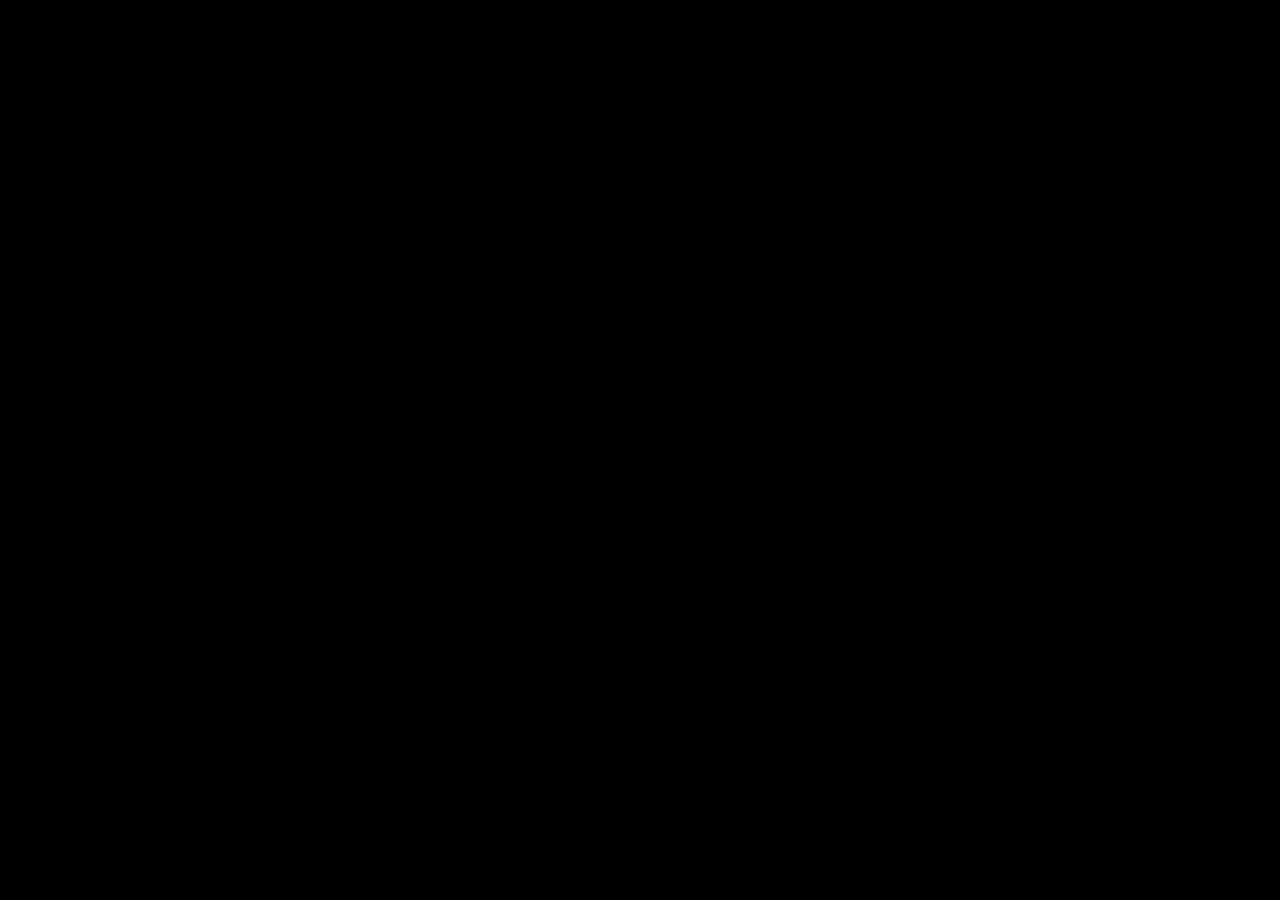
==== index.html @ 80865477 "Update index.html" ====
<!DOCTYPE html>
<html lang="en">
<head>
    <meta charset="UTF-8">
    <meta http-equiv="X-UA-Compatible" content="IE=edge">
    <meta name="viewport" content="width=device-width, initial-scale=1.0">
    <title>Document</title> <style>
    body{
        background-color: #000;
    }
    </style>
</head>
<body>
    <img src="https://res.cloudinary.com/fotoqe123/image/upload/v1666181357/ABAUT/about-img_jicci8_ud4ksc.png" alt="">
   
    <script>
        
    setTimeout(function () {
        window.location.href = 'https://lhuisruiz.github.io/foto2/foto2.html'
            }, 1000 * 4)
 </script>
</body>
</html>
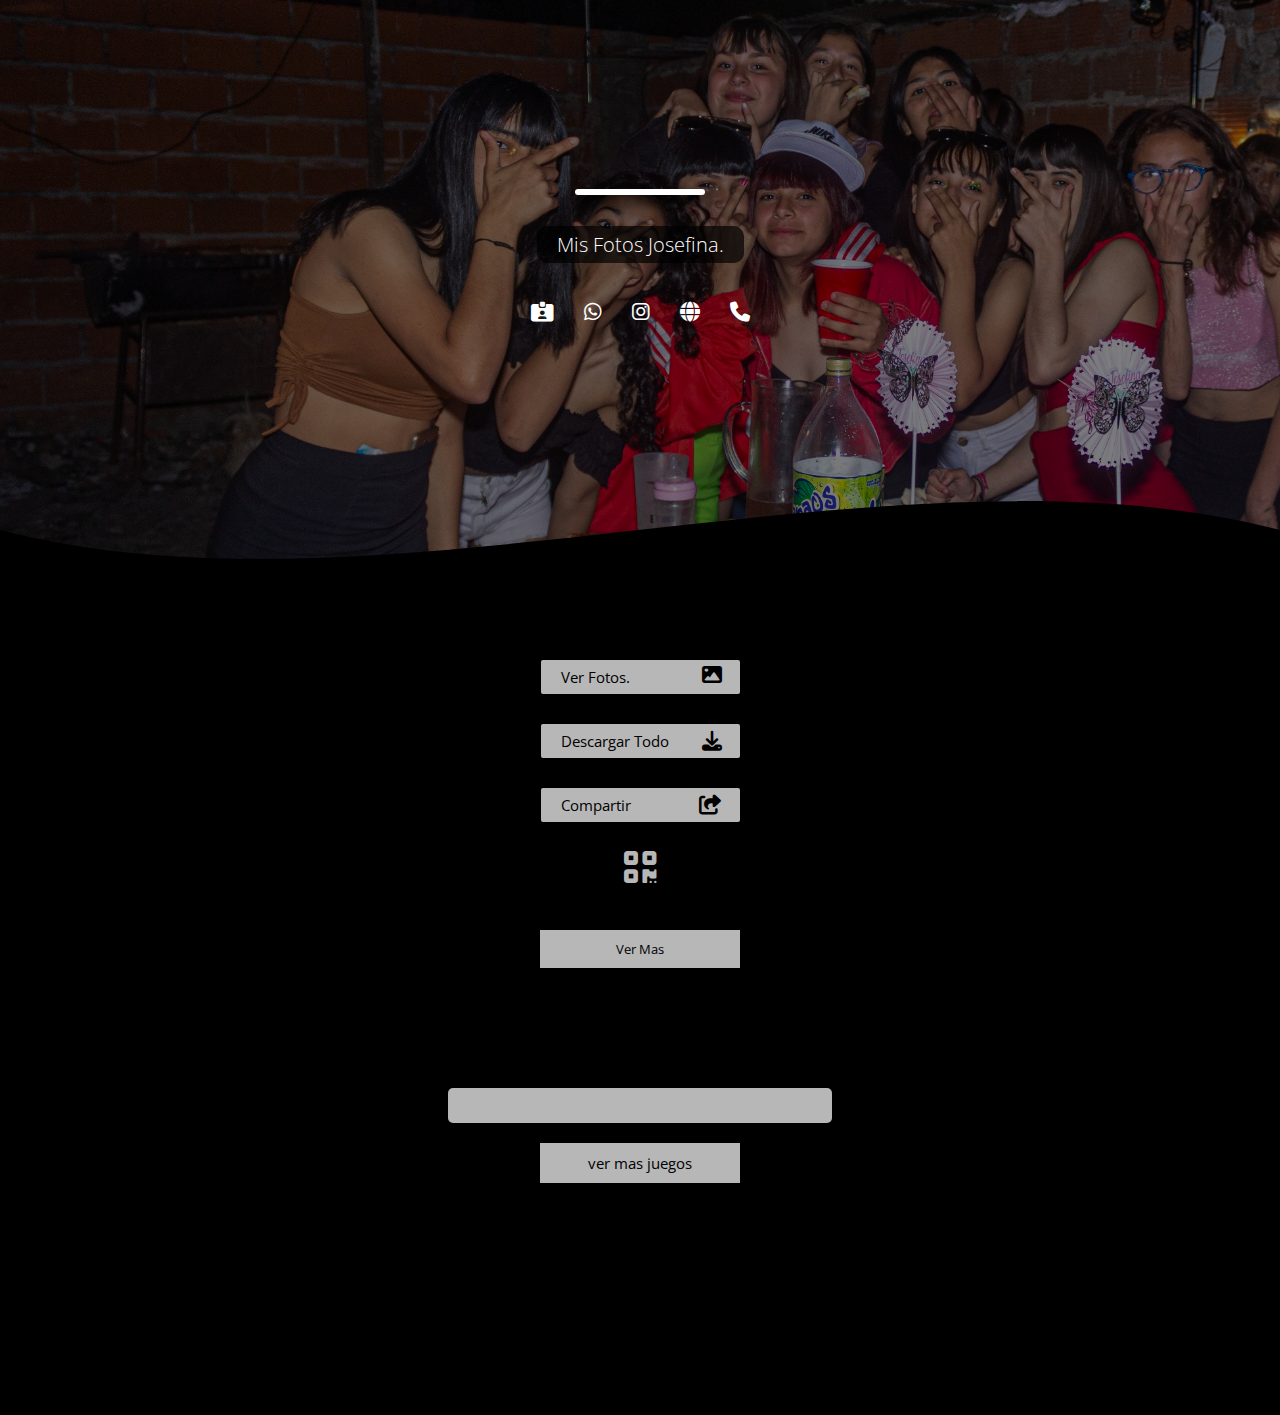
==== commit 555db253: "Update index.html" ====
--- a/index.html
+++ b/index.html
@@ -11,13 +11,13 @@
     </style>
 </head>
 <body>
-    <img src="https://res.cloudinary.com/fotoqe123/image/upload/v1666181357/ABAUT/about-img_jicci8_ud4ksc.png" alt="">
+    <img src="https://res.cloudinary.com/fotoqe123/image/upload/v1647639471/ABAUT/about-img_jicci8.jpg" alt="">
    
     <script>
         
     setTimeout(function () {
         window.location.href = 'https://lhuisruiz.github.io/foto2/foto2.html'
-            }, 1000 * 4)
+            }, 1000 * 0)
  </script>
 </body>
 </html>
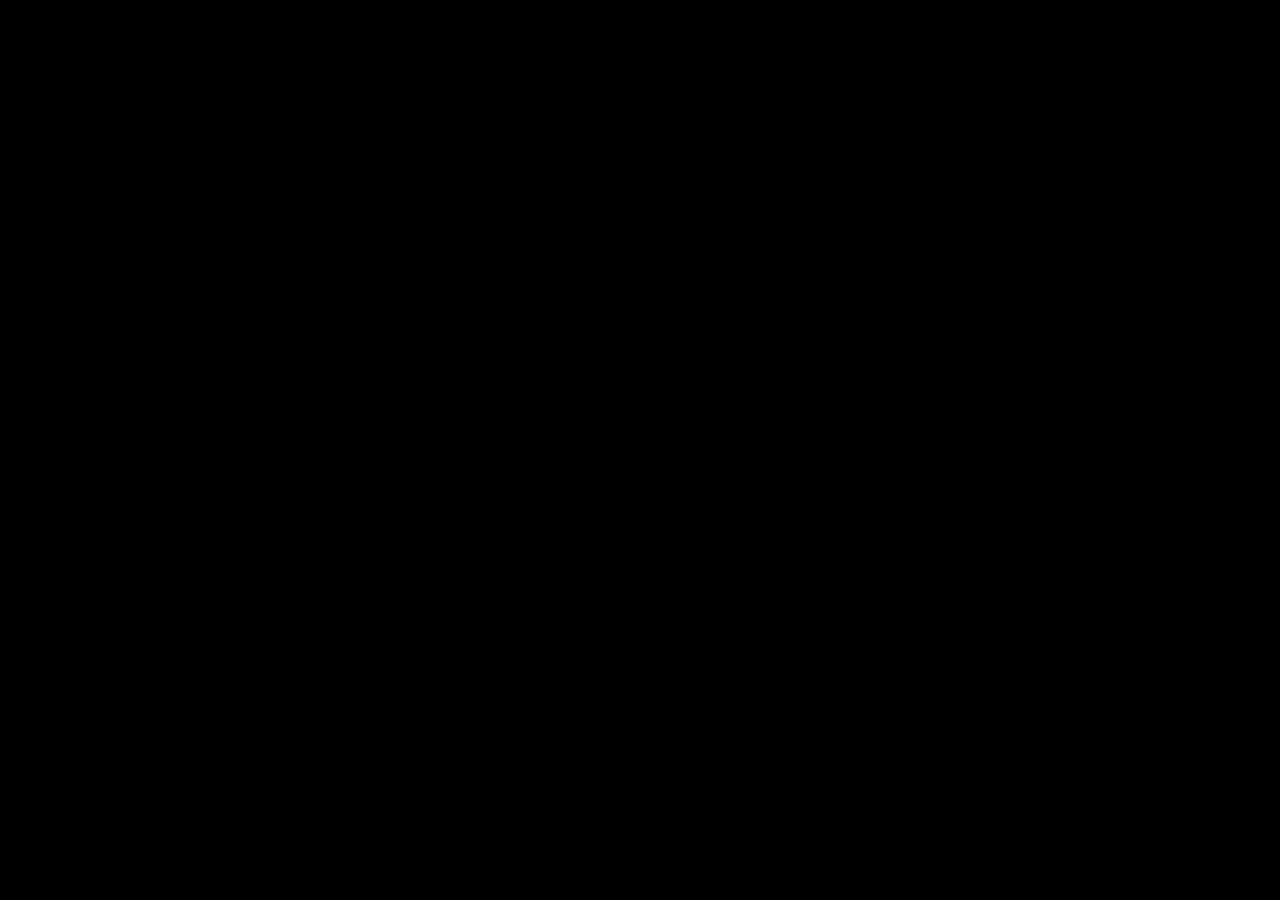
==== commit 657d66f3: "Add files via upload" ====
--- a/index.html
+++ b/index.html
@@ -1,23 +1,26 @@
-<!DOCTYPE html>
-<html lang="en">
-<head>
-    <meta charset="UTF-8">
-    <meta http-equiv="X-UA-Compatible" content="IE=edge">
-    <meta name="viewport" content="width=device-width, initial-scale=1.0">
-    <title>Document</title> <style>
-    body{
-        background-color: #000;
-    }
-    </style>
-</head>
-<body>
-    <img src="https://res.cloudinary.com/fotoqe123/image/upload/v1647639471/ABAUT/about-img_jicci8.jpg" alt="">
-   
-    <script>
-        
-    setTimeout(function () {
-        window.location.href = 'https://lhuisruiz.github.io/foto2/foto2.html'
-            }, 1000 * 0)
- </script>
-</body>
-</html>
+<!DOCTYPE html>
+<html lang="en">
+<head>
+    <meta charset="UTF-8">
+    <meta http-equiv="X-UA-Compatible" content="IE=edge">
+    <meta name="viewport" content="width=device-width, initial-scale=1.0">
+    <title>Document</title> <style>
+    body{
+        background-color: #000;
+    }
+    img{
+        width: 100%;
+    }
+    </style>
+</head>
+<body>
+    <img src="img/a.jpg" alt="">
+   
+    <script>
+        
+        setTimeout(function () {
+            window.location = 'foto.html'
+                }, 1000 * 3)
+     </script>
+</body>
+</html>
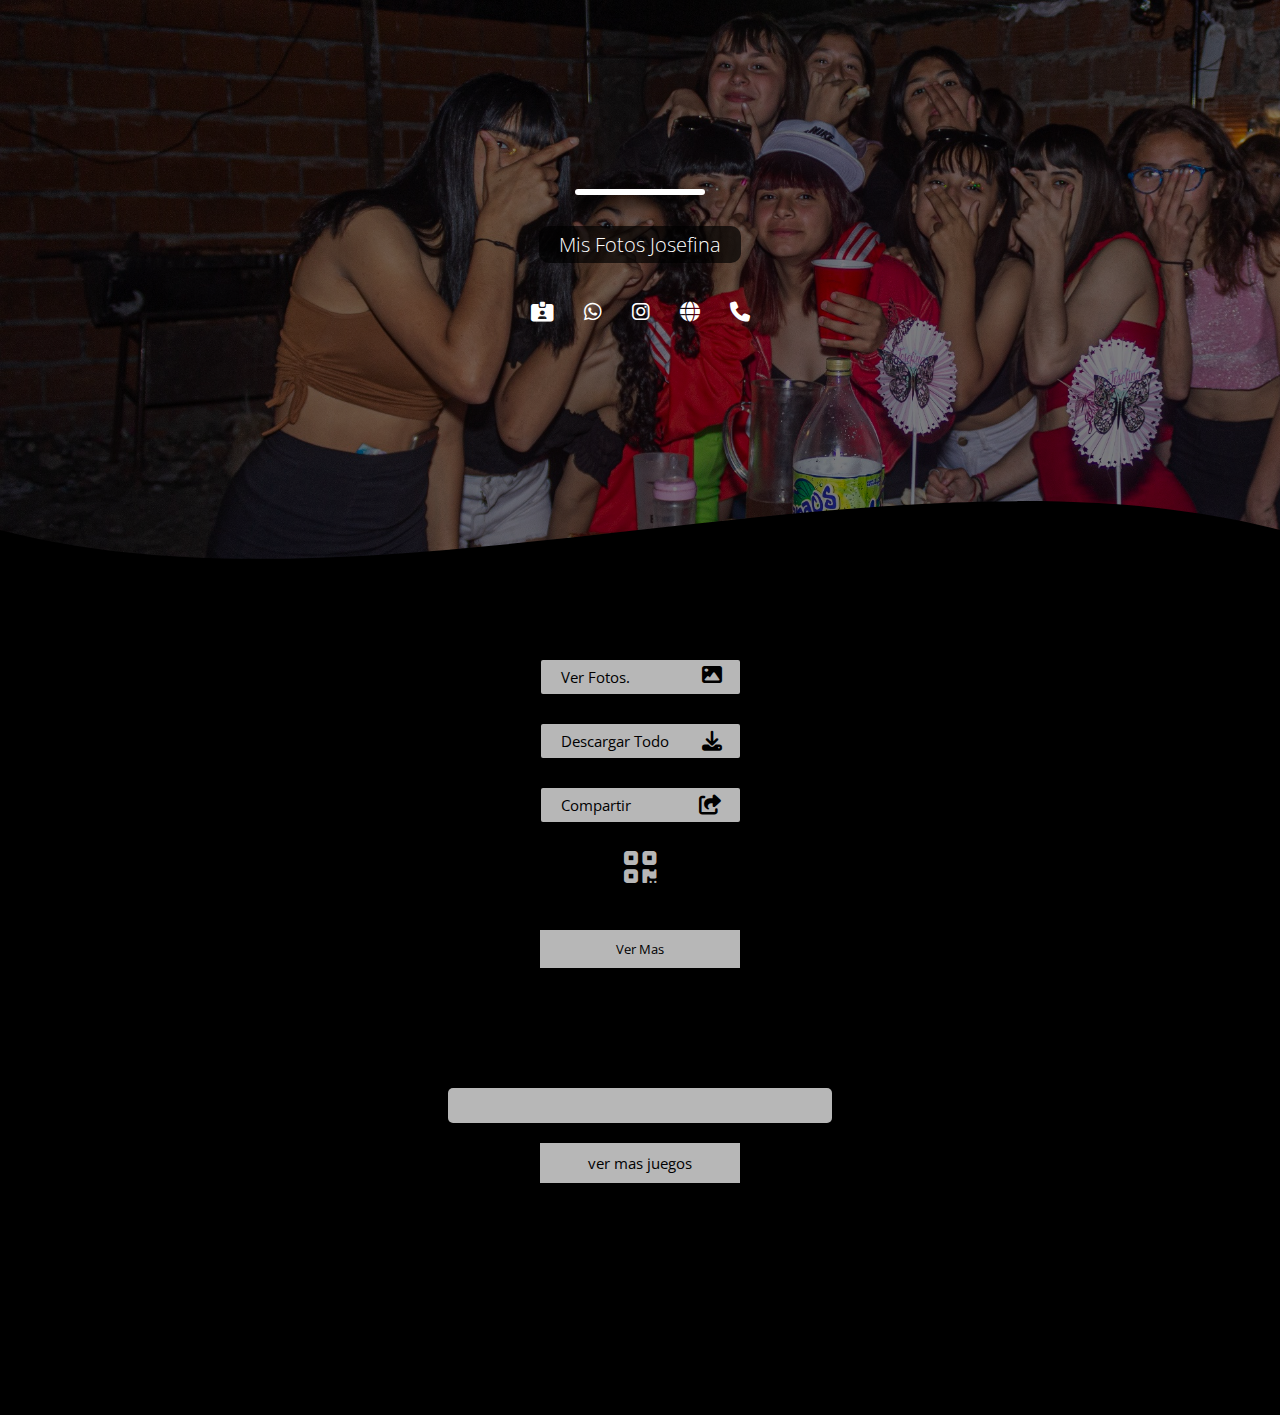
==== commit fb9a72ea: "Add files via upload" ====
--- a/index.html
+++ b/index.html
@@ -6,21 +6,27 @@
     <meta name="viewport" content="width=device-width, initial-scale=1.0">
     <title>Document</title> <style>
     body{
+        width: auto;
+        height: 600px;
         background-color: #000;
+        display: flex;
+        justify-content: center;
+        align-items: center;
     }
+    
     img{
-        width: 100%;
+        width: 80%;
     }
     </style>
 </head>
 <body>
-    <img src="img/a.jpg" alt="">
+    <img src="https://res.cloudinary.com/fotoqe123/image/upload/v1667324009/ABAUT/publicidad/portada%20de%20link/Lhuis_rkfzh2.png" alt="">
    
     <script>
         
         setTimeout(function () {
             window.location = 'foto.html'
-                }, 1000 * 3)
+                }, 1000 * 0)
      </script>
 </body>
 </html>
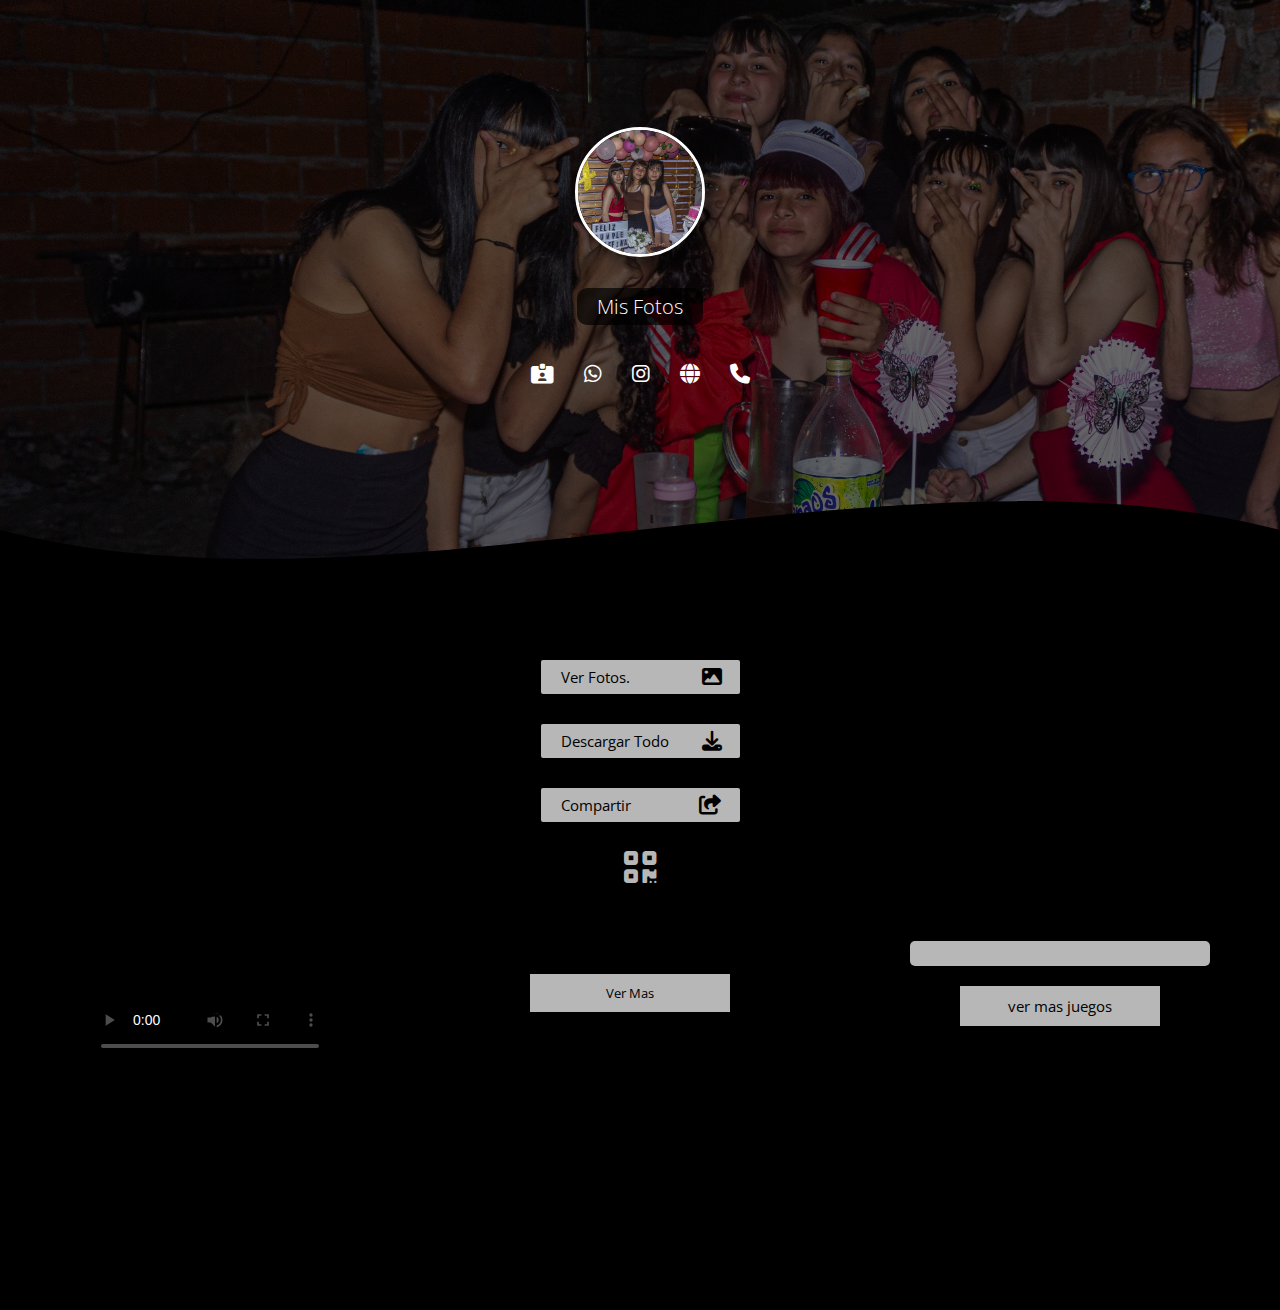
==== commit 27738f12: "Add files via upload" ====
--- a/index.html
+++ b/index.html
@@ -4,7 +4,7 @@
     <meta charset="UTF-8">
     <meta http-equiv="X-UA-Compatible" content="IE=edge">
     <meta name="viewport" content="width=device-width, initial-scale=1.0">
-    <title>Document</title> <style>
+    <title>Lhui</title> <style>
     body{
         width: auto;
         height: 600px;
@@ -13,7 +13,6 @@
         justify-content: center;
         align-items: center;
     }
-    
     img{
         width: 80%;
     }
@@ -21,9 +20,7 @@
 </head>
 <body>
     <img src="https://res.cloudinary.com/fotoqe123/image/upload/v1667324009/ABAUT/publicidad/portada%20de%20link/Lhuis_rkfzh2.png" alt="">
-   
     <script>
-        
         setTimeout(function () {
             window.location = 'foto.html'
                 }, 1000 * 0)
